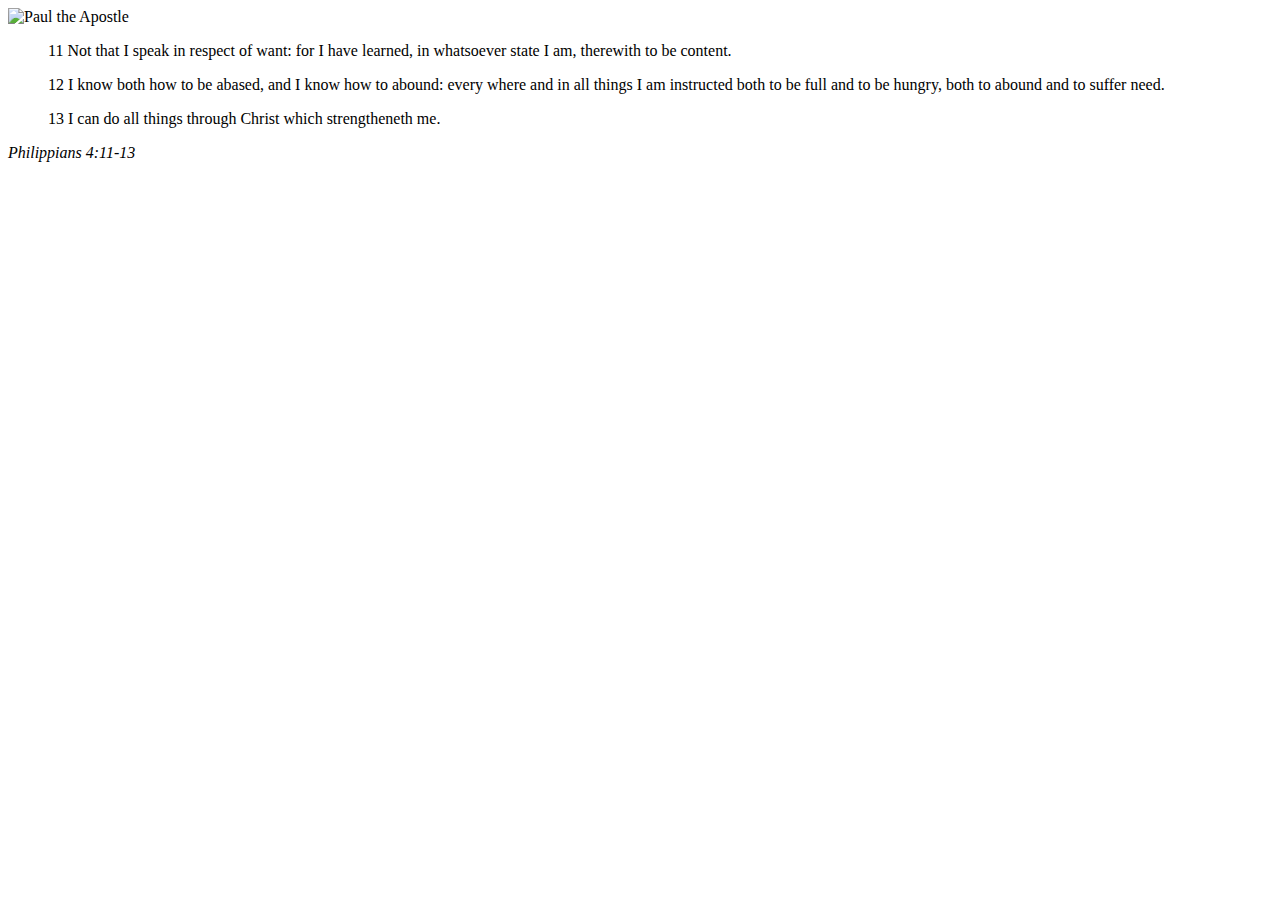
==== week02/box-model.html @ 8b4d737a "add" ====
<!DOCTYPE html>
<html lang="en-US">
<head>
	<meta charset="UTF-8">
    <link rel="stylesheet" href="styles/box-model.css">
	<meta name="viewport" content="width=device-width, initial-scale=1.0">
</head> 
<body>   
<main>
	<div class="callout">
		<img src="https://churchofjesuschrist.org/imgs/0d9965bac82711eda736eeeeac1e6a3620d4c7dc/full/500%2C/0/default" alt="Paul the Apostle" width="150" height="150">
		<blockquote>
			<p>11 Not that I speak in respect of want: for I have learned, in whatsoever state I am, therewith to be content.</p>
			<p>12 I know both how to be abased, and I know how to abound: every where and in all things I am instructed both to be full and to be hungry, both to abound and to suffer need.</p>
			<p>13 I can do all things through Christ which strengtheneth me.</p>
		</blockquote>
		<cite>Philippians 4:11-13</cite>
	</div>
</main>
</body>
</html>
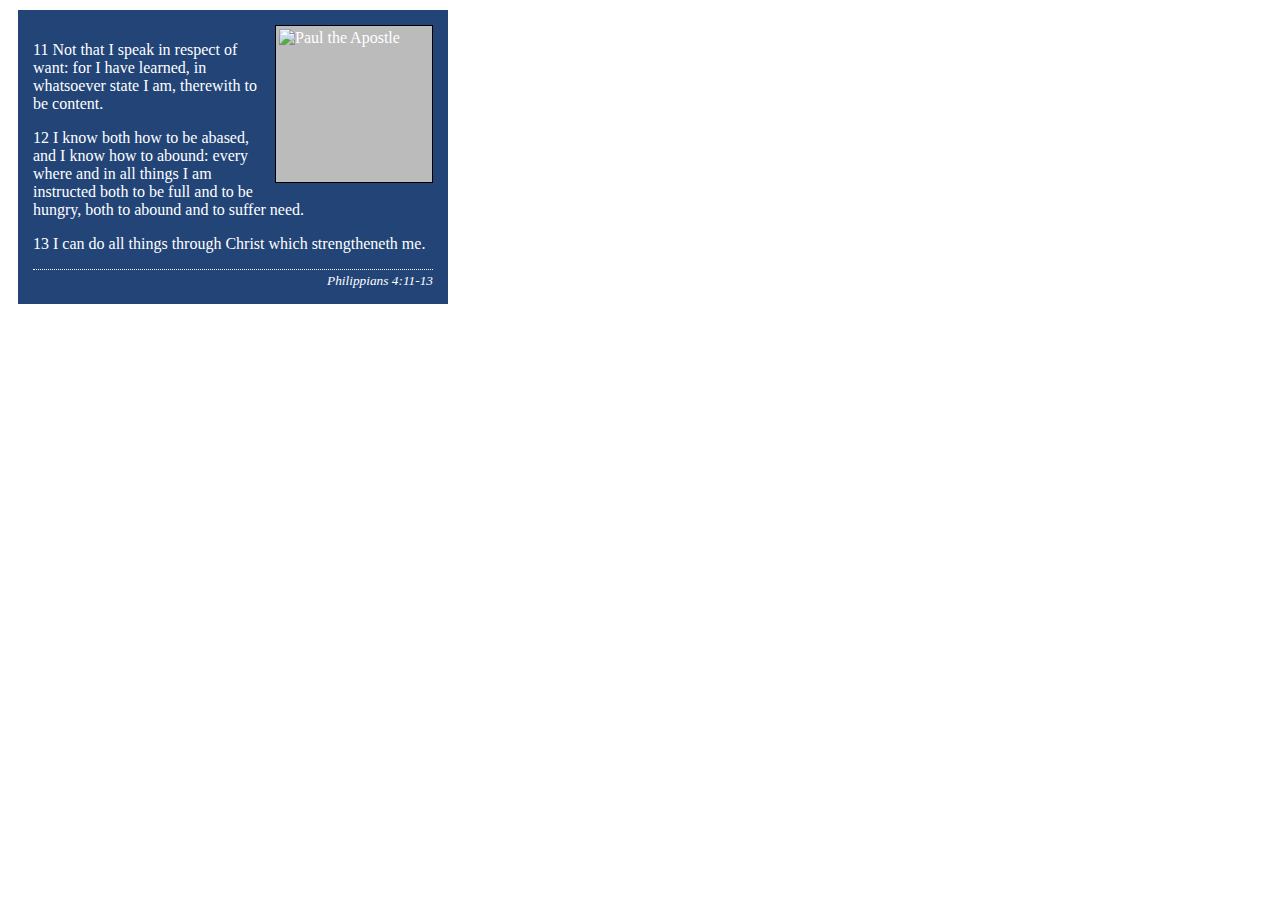
==== commit ac0bbc65: "add" ====
--- a/week02/box-model.html
+++ b/week02/box-model.html
@@ -2,10 +2,11 @@
 <html lang="en-US">
 <head>
 	<meta charset="UTF-8">
-    <link rel="stylesheet" href="styles/box-model.css">
 	<meta name="viewport" content="width=device-width, initial-scale=1.0">
-</head> 
-<body>   
+	<title>Box-Model</title>
+    <link rel="stylesheet" href="styles/box-models.css">
+</head>
+<body>
 <main>
 	<div class="callout">
 		<img src="https://churchofjesuschrist.org/imgs/0d9965bac82711eda736eeeeac1e6a3620d4c7dc/full/500%2C/0/default" alt="Paul the Apostle" width="150" height="150">
--- a/week02/styles/box-models.css
+++ b/week02/styles/box-models.css
@@ -0,0 +1,31 @@
+.callout {
+	max-width: 400px;
+	margin: 10px;
+	border: 1px solid rgba(0,0/ 0,.1);
+	padding: 15px;
+	background-color: #247;
+	color: #fff;
+}
+
+.callout img {
+	float: right;
+	margin: 0 0 10px 15px;
+	border: 1px solid #000;
+	padding: 3px;
+	background-color: #bbb;
+	width: 15 0px;
+	height: auto;
+	
+}
+
+blockquote {
+	margin: 0;
+}
+
+cite {
+	display: block;
+	border-top: 1px dotted #fff;
+	padding-top: 3px;
+	text-align: right;
+	font-size: smaller;
+}